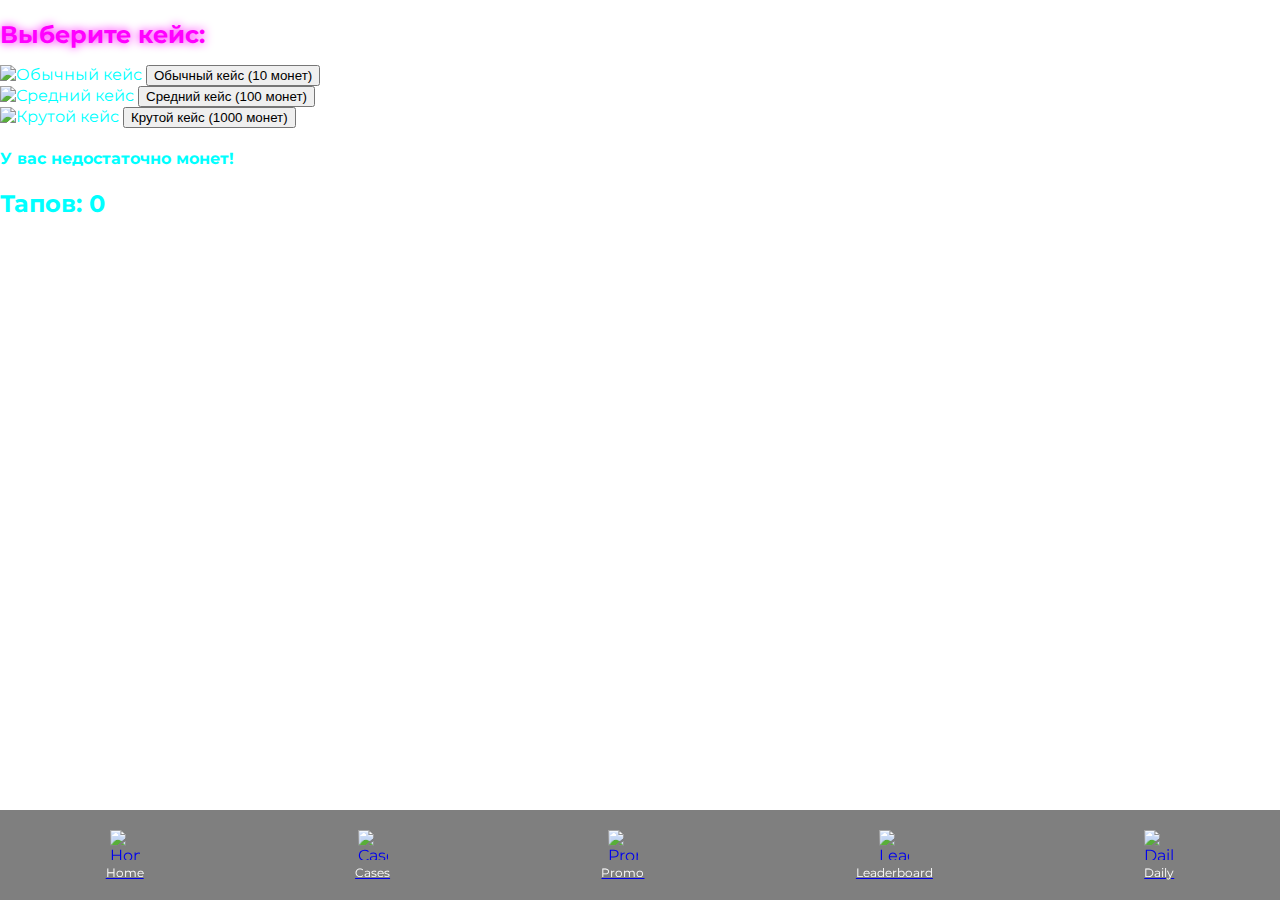
==== cases.html @ 9923326d "Update cases.html" ====
<!DOCTYPE html>
<html lang="en">
<head>
    <meta charset="UTF-8">
    <meta name="viewport" content="width=device-width, initial-scale=1.0">
    <title>Home</title>
    <link href="https://fonts.googleapis.com/css2?family=Montserrat:wght@300;400;700&display=swap" rel="stylesheet">
    <link rel="stylesheet" href="index.css">
</head>
<body>
    <div id="case-container">
        <h2>Выберите кейс:</h2>

        <!-- Обычный кейс -->
        <div class="case">
            <img src="https://via.placeholder.com/150x150?text=Обычный+кейс" alt="Обычный кейс" class="case-img">
            <button id="basic-case">Обычный кейс (10 монет)</button>
        </div>

        <!-- Средний кейс -->
        <div class="case">
            <img src="https://via.placeholder.com/150x150?text=Средний+кейс" alt="Средний кейс" class="case-img">
            <button id="medium-case">Средний кейс (100 монет)</button>
        </div>

        <!-- Крутой кейс -->
        <div class="case">
            <img src="https://via.placeholder.com/150x150?text=Крутой+кейс" alt="Крутой кейс" class="case-img">
            <button id="premium-case">Крутой кейс (1000 монет)</button>
        </div>

        <div id="error-message">
            <h4>У вас недостаточно монет!</h4>
        </div>
        <div id="tap-count">Тапов: 0</div>
    </div>

<div id="menu">
    <a href="index.html">
        <div class="menu-item" data-page="home">
            <img src="https://cdn-icons-png.flaticon.com/128/3917/3917033.png" alt="Home">
            <span>Home</span>
        </div>
    </a>
    <a href="cases.html">
        <div class="menu-item" data-page="cases">
            <img src="https://cdn-icons-png.flaticon.com/128/3916/3916598.png" alt="Cases">
            <span>Cases</span>
        </div>
    </a>
    <a href="promo.html">
        <div class="menu-item" data-page="promo">
            <img src="https://cdn-icons-png.flaticon.com/128/5527/5527871.png" alt="Promo">
            <span>Promo</span>
        </div>
    </a>
    <a href="leaderboard.html">
        <div class="menu-item" data-page="leaderboard">
            <img src="https://cdn-icons-png.flaticon.com/128/25/25617.png" alt="Leaderboard">
            <span>Leaderboard</span>
        </div>
    </a>
    <a href="daily.html">
        <div class="menu-item" data-page="daily">
            <img src="https://cdn-icons-png.flaticon.com/128/372/372768.png" alt="Daily Bonus">
            <span>Daily</span>
        </div>
    </a>
</div>

    <script src="index.js"></script>
</body>
</html>
---- index.css ----
body {
    margin: 0;
    padding: 0;
    font-family: 'Montserrat', sans-serif;
    background: url('https://i.pinimg.com/474x/e3/6b/4e/e36b4e4384f57e96f30f539789db6d30.jpg') no-repeat center center fixed;
    background-size: cover;
    color: #00ffff;
}

h1, h2, h3 {
    margin-bottom: 1rem;
    color: #ff00ff;
    text-shadow: 0 0 10px #ff00ff;
}

@keyframes fadeIn {
    from { opacity: 0; }
    to { opacity: 1; }
}

@keyframes neonPulse {
    0% { text-shadow: 0 0 10px #ff00ff, 0 0 20px #ff00ff, 0 0 30px #ff00ff; }
    50% { text-shadow: 0 0 20px #ff00ff, 0 0 30px #ff00ff, 0 0 40px #ff00ff; }
    100% { text-shadow: 0 0 10px #ff00ff, 0 0 20px #ff00ff, 0 0 30px #ff00ff; }
}

h1, h2 {
    animation: neonPulse 2s infinite;
}

#menu {
    display: flex;
    justify-content: space-around;
    width: 100%;
    position: fixed;
    bottom: 0;
    background: rgba(0,0,0,0.5);
    padding: 10px 0;
}

.menu-item {
    display: flex;
    flex-direction: column;
    align-items: center;
    cursor: pointer;
    padding: 10px;
    transition: background 0.3s ease;
}

.menu-item:hover {
    background: rgba(255, 255, 255, 0.2); /* Эффект при наведении */
}

.menu-item img {
    width: 30px;
    height: 30px;
    margin-bottom: 5px;
}

.menu-item span {
    font-size: 12px; /* Можно изменить размер текста, если нужно */
    color: white;
}

        #game-container {
            text-align: center;
        }

        #tap-button {
            background: url('https://cdn-icons-png.flaticon.com/128/1275/1275172.png') no-repeat center center;
            background-size: cover;
            width: 200px;
            height: 200px;
            border: none;
            border-radius: 50%;
            opacity: 0.8;
            cursor: pointer;
            transition: transform 0.2s;
        }

        #tap-button:active {
            transform: scale(0.95);
        }

        #tap-count {
            margin-top: 20px;
            font-size: 24px;
            font-weight: bold;
        }
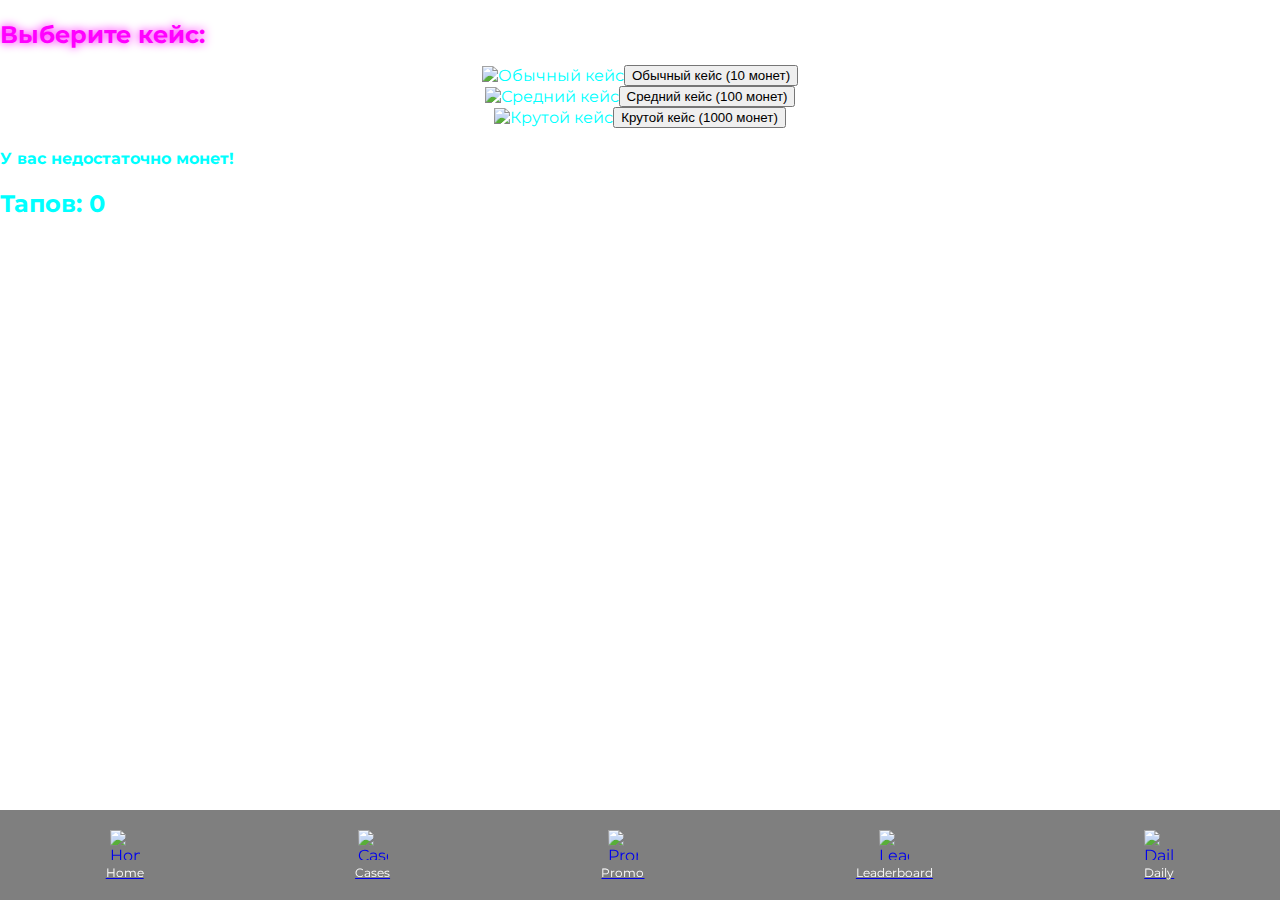
==== commit 37a32746: "Update cases.html" ====
--- a/cases.html
+++ b/cases.html
@@ -3,7 +3,7 @@
 <head>
     <meta charset="UTF-8">
     <meta name="viewport" content="width=device-width, initial-scale=1.0">
-    <title>Home</title>
+    <title>Кейсы</title>
     <link href="https://fonts.googleapis.com/css2?family=Montserrat:wght@300;400;700&display=swap" rel="stylesheet">
     <link rel="stylesheet" href="index.css">
 </head>
@@ -11,22 +11,25 @@
     <div id="case-container">
         <h2>Выберите кейс:</h2>
 
-        <!-- Обычный кейс -->
-        <div class="case">
+        <div class="container">
             <img src="https://via.placeholder.com/150x150?text=Обычный+кейс" alt="Обычный кейс" class="case-img">
-            <button id="basic-case">Обычный кейс (10 монет)</button>
+            <a href="roulette.html?type=basic">
+                <button>Обычный кейс (10 монет)</button>
+            </a>
         </div>
 
-        <!-- Средний кейс -->
-        <div class="case">
+        <div class="container">
             <img src="https://via.placeholder.com/150x150?text=Средний+кейс" alt="Средний кейс" class="case-img">
-            <button id="medium-case">Средний кейс (100 монет)</button>
+            <a href="roulette.html?type=medium">
+                <button>Средний кейс (100 монет)</button>
+            </a>
         </div>
 
-        <!-- Крутой кейс -->
-        <div class="case">
+        <div class="container">
             <img src="https://via.placeholder.com/150x150?text=Крутой+кейс" alt="Крутой кейс" class="case-img">
-            <button id="premium-case">Крутой кейс (1000 монет)</button>
+            <a href="roulette.html?type=premium">
+                <button>Крутой кейс (1000 монет)</button>
+            </a>
         </div>
 
         <div id="error-message">
--- a/index.css
+++ b/index.css
@@ -2,7 +2,7 @@
     margin: 0;
     padding: 0;
     font-family: 'Montserrat', sans-serif;
-    background: url('https://i.pinimg.com/474x/e3/6b/4e/e36b4e4384f57e96f30f539789db6d30.jpg') no-repeat center center fixed;
+    background: url('https://i.pinimg.com/736x/3a/92/b9/3a92b9754c30682c5e563b40d74a257d.jpg') no-repeat center center fixed;
     background-size: cover;
     color: #00ffff;
 }
@@ -62,6 +62,38 @@
     color: white;
 }
 
+.container {
+    display: flex;
+    justify-content: center;
+    align-items: center;
+    height: 100%;
+}
+
+.center-button {
+    background-color: #ff6f61;
+    color: white;
+    border: none;
+    border-radius: 25px;
+    padding: 15px 30px;
+    font-size: 20px;
+    font-weight: bold;
+    cursor: pointer;
+    box-shadow: 0 5px 15px rgba(0, 0, 0, 0.3);
+    transition: transform 0.2s ease, background-color 0.2s ease;
+}
+
+/* Эффекты при наведении */
+.center-button:hover {
+    background-color: #ff3b2e;
+    transform: scale(1.1);
+}
+
+/* Эффекты при нажатии */
+.center-button:active {
+    transform: scale(1);
+    background-color: #d13328;
+}
+
         #game-container {
             text-align: center;
         }
